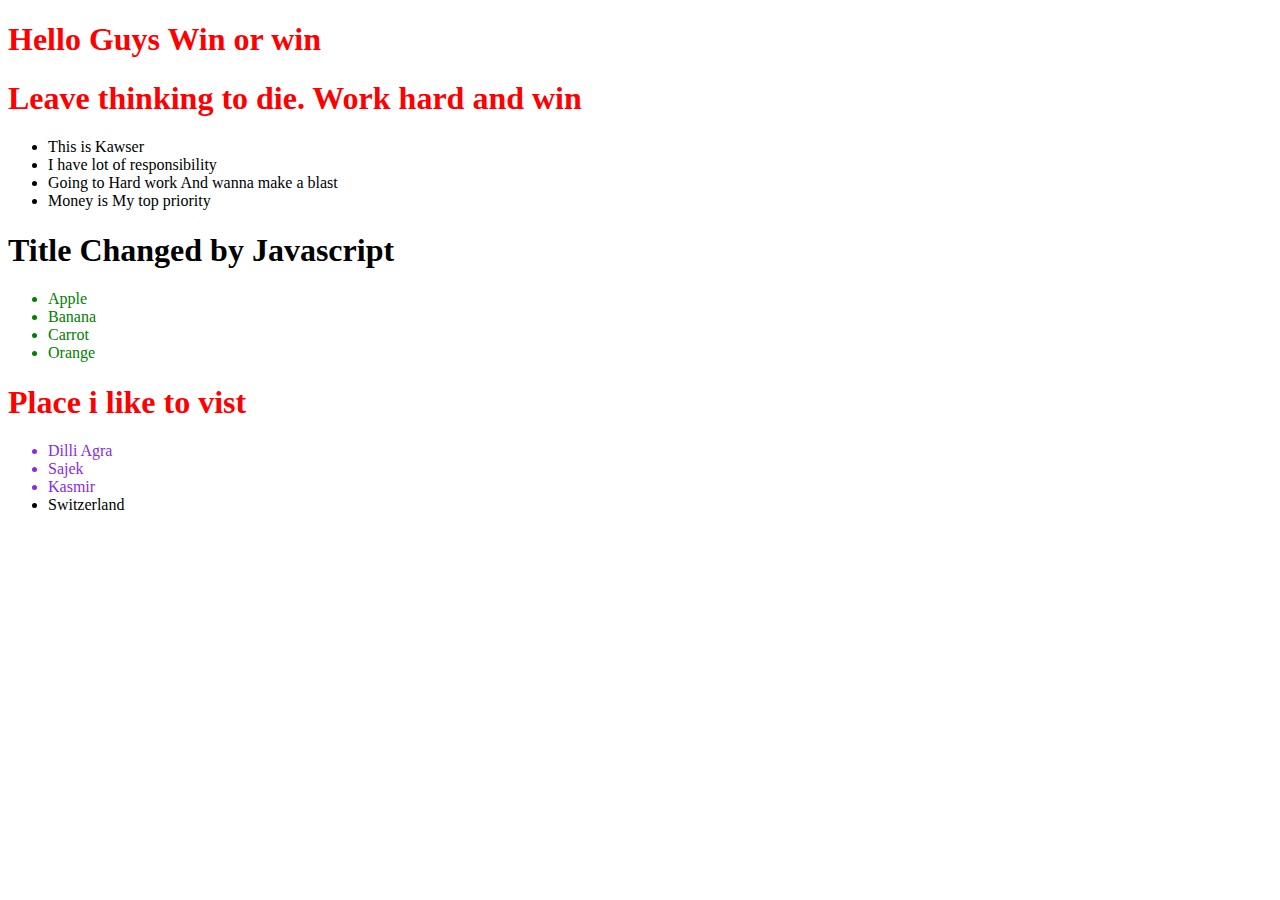
==== index2.html @ c5a13967 "queryselectorall and queryselector" ====
<!DOCTYPE html>
<html lang="en">
<head>
    <meta charset="UTF-8">
    <meta name="viewport" content="width=device-width, initial-scale=1.0">
    <title>Dom Practicing</title>
    <link rel="stylesheet" href="css/style.css">
    <style>
        .fruits-container li{
            color: green;
        }
        #fruits-title{
            color: black;
        }
        .important-places{
            color: blueviolet;
        }
    </style>
</head>
<body>
    <header>
        <h1>Hello Guys Win or win</h1>
    </header>
    <main>
        <section>
            <h1>Leave thinking to die. Work hard and win</h1>
            <ul>
                <li>This is Kawser</li>
                <li>I have lot of responsibility</li>
                <li>Going to Hard work And wanna make a blast</li>
                <li>Money is My top priority</li>
            </ul>
        </section>
        <section class="fruits-container">
            <h1 id="fruits-title">Fuirts i like</h1>
            <ul>
                <li>Apple</li>
                <li>Banana</li>
                <li>Carrot</li>
                <li>Orange</li>
            </ul>
        </section>
        <section>
            <h1 id="place">Place i like to vist</h1>
            <ul>
                <li class="important-places">Dilli Agra</li>
                <li class="important-places">Sajek</li>
                <li class="important-places">Kasmir</li>
                <li>Switzerland</li>
            </ul>
        </section>
     
    </main>

    <script src="js/dom.js"></script>
    <script>
        // getElementByTagName
        const licollection = document.getElementsByTagName('li');
        for(const li of licollection){
            // console.log(li.innerText)
        }
      
        const allHeading = document.getElementsByTagName('h1');
        for(const h1 of allHeading){
            // console.log(h1.innerText)
        }
        // getElementById
        const fruitsTitle = document.getElementById("fruits-title")
        fruitsTitle.innerText = "Title Changed by Javascript";

        // getElementByClassName
        const places = document.getElementsByClassName("important-places")
        for(const place of places){
            console.log(place.innerText)
        }
        // querySelector
        // first element access
        const singleLi = document.querySelector('.fruits-container li')
        console.log(singleLi)

        // getting all element
        const someLi = document.querySelectorAll('.fruits-container li')
        console.log(someLi)
        for(const li of someLi){
            console.log(li.innerText)
        }

 
 
    </script>
</body>
</html>
---- css/style.css ----
h1{
    color: red;
}
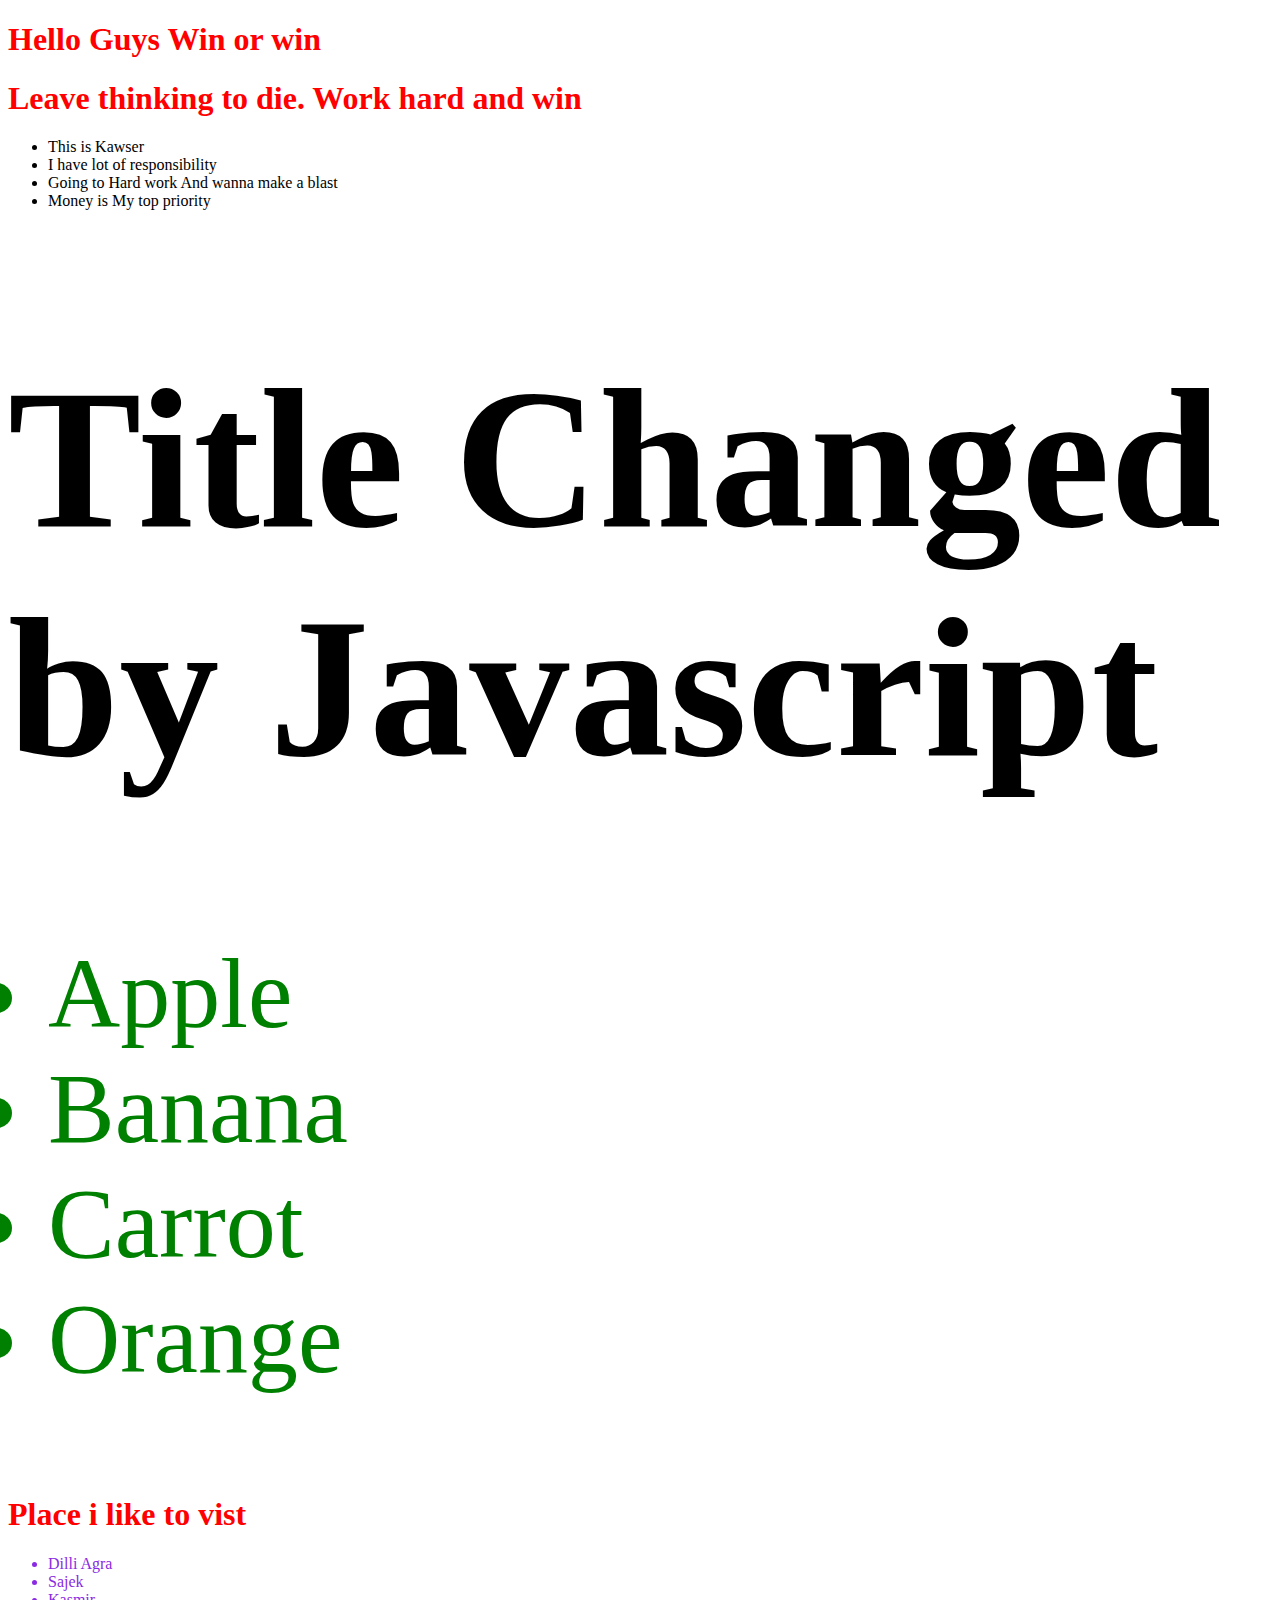
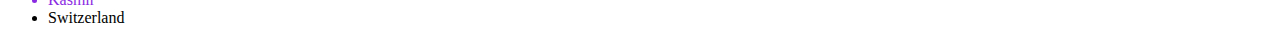
==== commit 39e6f1a7: "classlist and style practiced" ====
--- a/index2.html
+++ b/index2.html
@@ -31,8 +31,8 @@
                 <li>Money is My top priority</li>
             </ul>
         </section>
-        <section class="fruits-container">
-            <h1 id="fruits-title">Fuirts i like</h1>
+        <section class="fruits-container text-large">
+            <h1 id="fruits-title" class="mor ja kha">Fuirts i like</h1>
             <ul>
                 <li>Apple</li>
                 <li>Banana</li>
--- a/css/style.css
+++ b/css/style.css
@@ -1,3 +1,12 @@
 h1{
     color: red;
+}
+.yellow-bg{
+    background-color: yellow;
+}
+.text-center{
+    text-align: center;
+}
+.text-large{
+    font-size: 100px;
 }